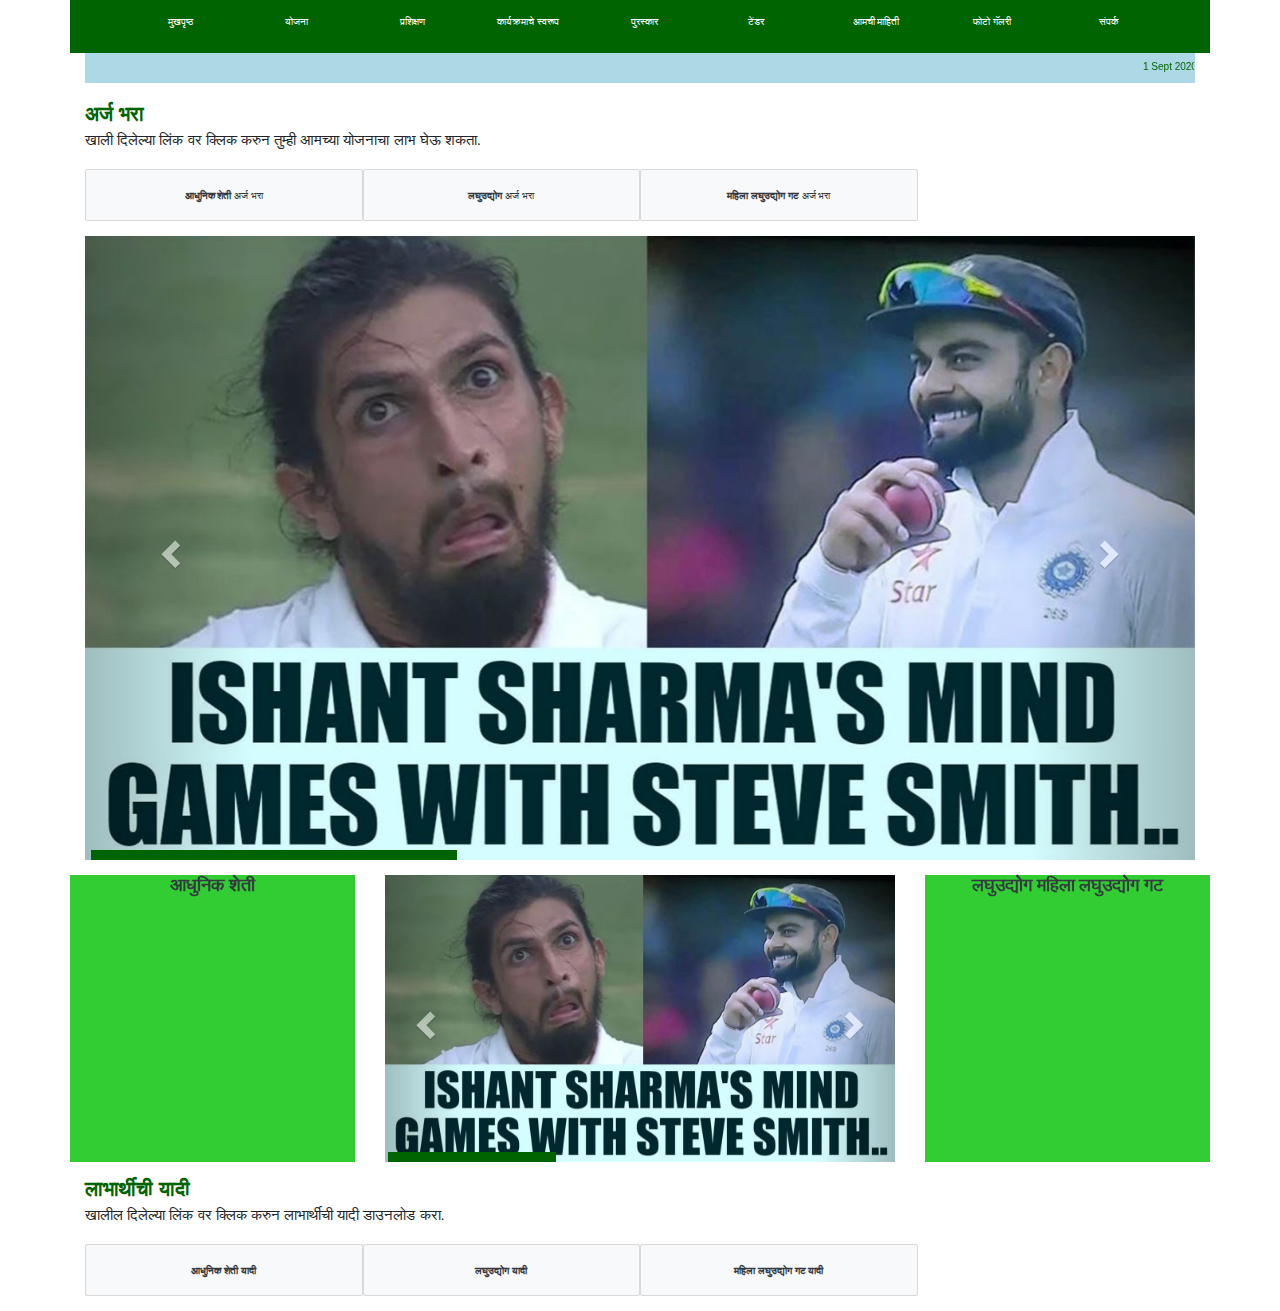
==== ie/index.html @ e4eb8f8a "remainingtouch" ====
<!DOCTYPE html>
<html lang="en">
<head>
  <title>कृषी आणि लघु उद्योग संघटना</title>
  <meta charset="utf-8">
  <meta name="viewport" content="width=device-width, initial-scale=1">
  <link rel="stylesheet" href="style.css">
  <link rel="stylesheet" href="https://maxcdn.bootstrapcdn.com/bootstrap/3.4.1/css/bootstrap.min.css">
  
  <script src="https://ajax.googleapis.com/ajax/libs/jquery/3.5.1/jquery.min.js"></script>
  <script src="https://maxcdn.bootstrapcdn.com/bootstrap/3.4.1/js/bootstrap.min.js"></script>
  <style>
    /* Remove the navbar's default margin-bottom and rounded borders */ 
    .navbar {
      margin-bottom: 0;
      border-radius: 0;
    }
    
    /* Set height of the grid so .sidenav can be 100% (adjust as needed) */
    .row.content {height: 450px}
    
    /* Set gray background color and 100% height */
    .sidenav {
      padding-top: 20px;
      background-color: #f1f1f1;
      height: 100%;
    }
    
    /* Set black background color, white text and some padding */
    footer {
      background-color: #555;
      color: white;
      padding: 15px;
    }
    
    /* On small screens, set height to 'auto' for sidenav and grid */
    @media screen and (max-width: 767px) {
      .sidenav {
        height: auto;
        padding: 15px;
      }
      .row.content {height:auto;} 
    }
  </style>
</head>
<body>

    <link href="//maxcdn.bootstrapcdn.com/bootstrap/4.1.1/css/bootstrap.min.css" rel="stylesheet" id="bootstrap-css">
    <script src="//maxcdn.bootstrapcdn.com/bootstrap/4.1.1/js/bootstrap.min.js"></script>
    <script src="//cdnjs.cloudflare.com/ajax/libs/jquery/3.2.1/jquery.min.js"></script>
    <!------ Include the above in your HEAD tag ---------->
    <div id="banner"></div>
        <!-- <div id="content">
        </div> -->
        <div class="menu-bar container">
        <ul>
            <li><a href="#"><i class="fa fa-home"></i>मुखपृष्ठ</a></li>
            <li><a href="#"><i class="fa fa-tasks"></i>योजना</a>
                <div class="sub-menu-1">
                    <ul>
                        <li><a href="#">1</a></li>
                        <li><a href="#">2</a></li>
                    </ul>
                </div>
            </li>
            <li><a href="#"><i class="fa fa-suitcase"></i>प्रशिक्षण</a>
                <div class="sub-menu-1">
                    <ul>
                        <li><a href="#">1</a></li>
                        <li><a href="#">2</a></li>
                    </ul>
                </div>
            </li>
            <li><a href="#"><i class="fa fa-info"></i>कार्यक्रमाचे स्वरूप</a>
                <div class="sub-menu-1">
                    <ul>
                        <li><a href="#">1</a></li>
                        <li><a href="#">2</a></li>
                    </ul>
                </div>    
            </li>
            <li><a href="#"><i class="fa fa-gift"></i>पुरस्कार</a>
                <div class="sub-menu-1">
                    <ul>
                        <li><a href="#">1</a></li>
                        <li><a href="#">2</a></li>
                    </ul>
                </div>
            </li>
            <li><a href="#">टेंडर</a></li>
            <li><a href="#"><i class="fa fa-info-circle"></i>आमची माहिती</a></li>
            <li><a href="#"><i class="fa fa-picture-o"></i>फोटो गॅलरी</a></li>
            <li><a href="#"><i class="fa fa-phone"></i>संपर्क</a></li>
        </ul>
        </div>
        <div class="container">
            <marquee direction="left" height="30" width="auto" bgcolor="lightblue" style="color: darkgreen;">1 Sept 2020</marquee>
        </div>
        <br>


        <!-- **************************************************************************** -->

        <div class="container">
            <h2 style="color:darkgreen"><b>अर्ज भरा</b></h2>
            <h4>खाली दिलेल्या लिंक वर क्लिक करुन तुम्ही आमच्या योजनाचा लाभ घेऊ शकता.</h4><br>
        </div>

        <!-- &&&&&&&&&&&&&&&&&&&&&&&&&&&&&&&&&&&&&&&&&&&&&&&&&&&&&&&&&&&&&&&&&&&&&&&&&&&&&& -->

        <div class="container text-center" style="width:100%;">
            <div class="card bg-light text-dark col-md-3">
              <div class="card-body"style="margin: 5px;"><b>आधुनिक शेती</b> अर्ज भरा</div>
            </div>
            <div class="card bg-light text-dark col-md-3">
                <div class="card-body" style="margin: 5px;"><b>लघुउद्योग</b> अर्ज भरा</div>
              </div>
            <div class="card bg-light text-dark col-md-3">
                <div class="card-body" style="margin: 5px;"><b>महिला लघुउद्योग गट</b> अर्ज भरा</div>
            </div>
          </div>
          <br>

        <!-- %%%%%%%%%%%%%%%%%%%%%%%%%%%%%%%%%%%%%%%%%%%%%%%%%%%%%%%%%%%%%%%%%%%%%%%%%%%%%%%% -->
        
     
        <div class="container">
            
            <div id="myCarousel" class="carousel slide" data-ride="carousel">
              <!-- Indicators -->
              <ol class="carousel-indicators">
                <li data-target="#Carousel" data-slide-to="0" class="active"></li>
                <li data-target="#Carousel" data-slide-to="1"></li>
                <li data-target="#Carousel" data-slide-to="2"></li>
              </ol>
          
              <!-- Wrapper for slides -->
              <div class="carousel-inner">
                <div class="item active">
                  <img src="cricket.jpg" alt="1" style="width:100%;">
                </div>
          
                <div class="item">
                  <img src="festival.jpg" alt="2" style="width:100%;">
                </div>
              
                <div class="item">
                  <img src="general.jpg" alt="3" style="width:100%;">
                </div>
              </div>
          
              <!-- Left and right controls -->
              <a class="left carousel-control" href="#myCarousel" data-slide="prev">
                <span class="glyphicon glyphicon-chevron-left"></span>
                <span class="sr-only">Previous</span>
              </a>
              <a class="right carousel-control" href="#myCarousel" data-slide="next">
                <span class="glyphicon glyphicon-chevron-right"></span>
                <span class="sr-only">Next</span>
              </a>
            </div>
          </div>
          <br>
          <!-- ++++++++++++++++++++++++++++++++++++++++++++++++++++++++++++++ -->

          <div class="container">
          <div class="row">
            <div class="col-sm-3 text-dark" style="background-color: limegreen; text-align: center;"><h3><b>आधुनिक शेती</b></h3></div>
            <div class="col-sm-6"><div class="container">
            
                <div id="myCarousel" class="carousel slide" data-ride="carousel">
                  <!-- Indicators -->
                  <ol class="carousel-indicators">
                    <li data-target="#Carousel" data-slide-to="0" class="active"></li>
                    <li data-target="#Carousel" data-slide-to="1"></li>
                    <li data-target="#Carousel" data-slide-to="2"></li>
                  </ol>
              
                  <!-- Wrapper for slides -->
                  <div class="carousel-inner">
                    <div class="item active">
                      <img src="cricket.jpg" alt="1" style="width:100%;">
                    </div>
              
                    <div class="item">
                      <img src="festival.jpg" alt="2" style="width:100%;">
                    </div>
                  
                    <div class="item">
                      <img src="general.jpg" alt="3" style="width:100%;">
                    </div>
                  </div>
              
                  <!-- Left and right controls -->
                  <a class="left carousel-control" href="#myCarousel" data-slide="prev">
                    <span class="glyphicon glyphicon-chevron-left"></span>
                    <span class="sr-only">Previous</span>
                  </a>
                  <a class="right carousel-control" href="#myCarousel" data-slide="next">
                    <span class="glyphicon glyphicon-chevron-right"></span>
                    <span class="sr-only">Next</span>
                  </a>
                </div>
              </div></div>
              <div class="col-sm-3 text-dark" style="background-color: limegreen; text-align: center;"><h3><b>लघुउद्योग महिला लघुउद्योग गट</b></h3></div>
          </div>
        </div>
        <br>


          <!-- **************************************************************** -->
          <div class="container">
            <h2 style="color:darkgreen"><b>लाभार्थीची यादी</b></h2>
            <h4>खालील दिलेल्या लिंक वर क्लिक करुन लाभार्थीची यादी डाउनलोड करा.</h4><br>
        </div>



          <!-- @@@@@@@@@@@@@@@@@@@@@@@@@@@@@@@@@@@@@@@@@@@@@@@@@@@@@@@@@@@@@@@@@ -->

          <div class="container text-center" style="width:100%;">
            <div class="card bg-light text-dark col-md-3">
              <div class="card-body"style="margin: 5px;"><b>आधुनिक शेती यादी</b></div>
            </div>
            <div class="card bg-light text-dark col-md-3">
                <div class="card-body" style="margin: 5px;"><b>लघुउद्योग यादी</b></div>
              </div>
            <div class="card bg-light text-dark col-md-3">
                <div class="card-body" style="margin: 5px;"><b>महिला लघुउद्योग गट यादी</b></div>
            </div>
          </div>
          <br>

          <!-- @@@@@@@@@@@@@@@@@@@@@@@@@@@@@@@@@@@@@@@@@@@@@@@@@@@@@@@@@@@@@@@@@@@@@ -->





<!-- <footer class="container-fluid text-center">
  <p>Footer Text</p>
</footer> -->

</body>
</html>
---- ie/style.css ----
*
{
    padding: 0;
    margin: 0;
    box-sizing: border-box;
}
body
{
    background-size: cover;
    background-position: center;
    font-family: sans-serif;
}
.menu-bar
{
    background: rgb(0, 100, 0);
    text-align: center;
}
.menu-bar ul
{
    display: inline-flex;
    list-style: none;
    color: #ffffff;
}
.menu-bar ul li
{
    width: 100px;
    margin: 8px;
    padding: 6px;
}
.menu-bar ul li a
{
    text-decoration: none;
    color: #ffffff;
}
.active, .menu-bar ul li:hover
{
    background: #2bab0d;
    border-radius: 3px;
}
.menu-bar .fa
{
    margin-right: 8px;
}
.sub-menu-1
{
    display: none;
}
.menu-bar ul li:hover .sub-menu-1
{
    display: block;
    position: absolute;
    background: rgb(0, 100, 0);
    margin-top: 15px;
    margin-left: -15px;
}
.menu-bar ul li:hover .sub-menu-1 ul
{
    display: block;
    margin: 10px;
}
.menu-bar ul li:hover .sub-menu-1 ul li
{
    width: 150px;
    padding: 10px;
    border-bottom: 1px dotted #fff;
    background: transparent;
    border-radius: 0;
    text-align: left;
}
.menu-bar ul li:hover .sub-menu-1 ul li:last-child
{
    border-bottom: none;
}
.menu-bar ul li:hover .sub-menu-1 ul li a:hover
{
    color: #b2ff00;
}

marquee
{
  
    padding-top: 5px;
    border: solid 1px lightblue;
}

/* _________________________________________________________ */

#banner
{
    background:url("/title_logo.png");
    width: 100%;

}


/* *********************************************************** */

.item img {
    width: 100%;
    height: fit-content;
  }
  
  .carousel {
    position: relative;
    width: 100%;
    height: fit-content;
  }
  
  ol.carousel-indicators {
    position: absolute;
    bottom: 0;
    margin: 0;
    left: 0;
    right: 0;
    width: auto;
  }
  
  ol.carousel-indicators li,
  ol.carousel-indicators li.active {
    float: left;
    width: 33%;
    height: 10px;
    margin: 0;
    border-radius: 0;
    border: 0;
    background: transparent;
  }
  
  ol.carousel-indicators li.active {
    background: darkgreen;
  }
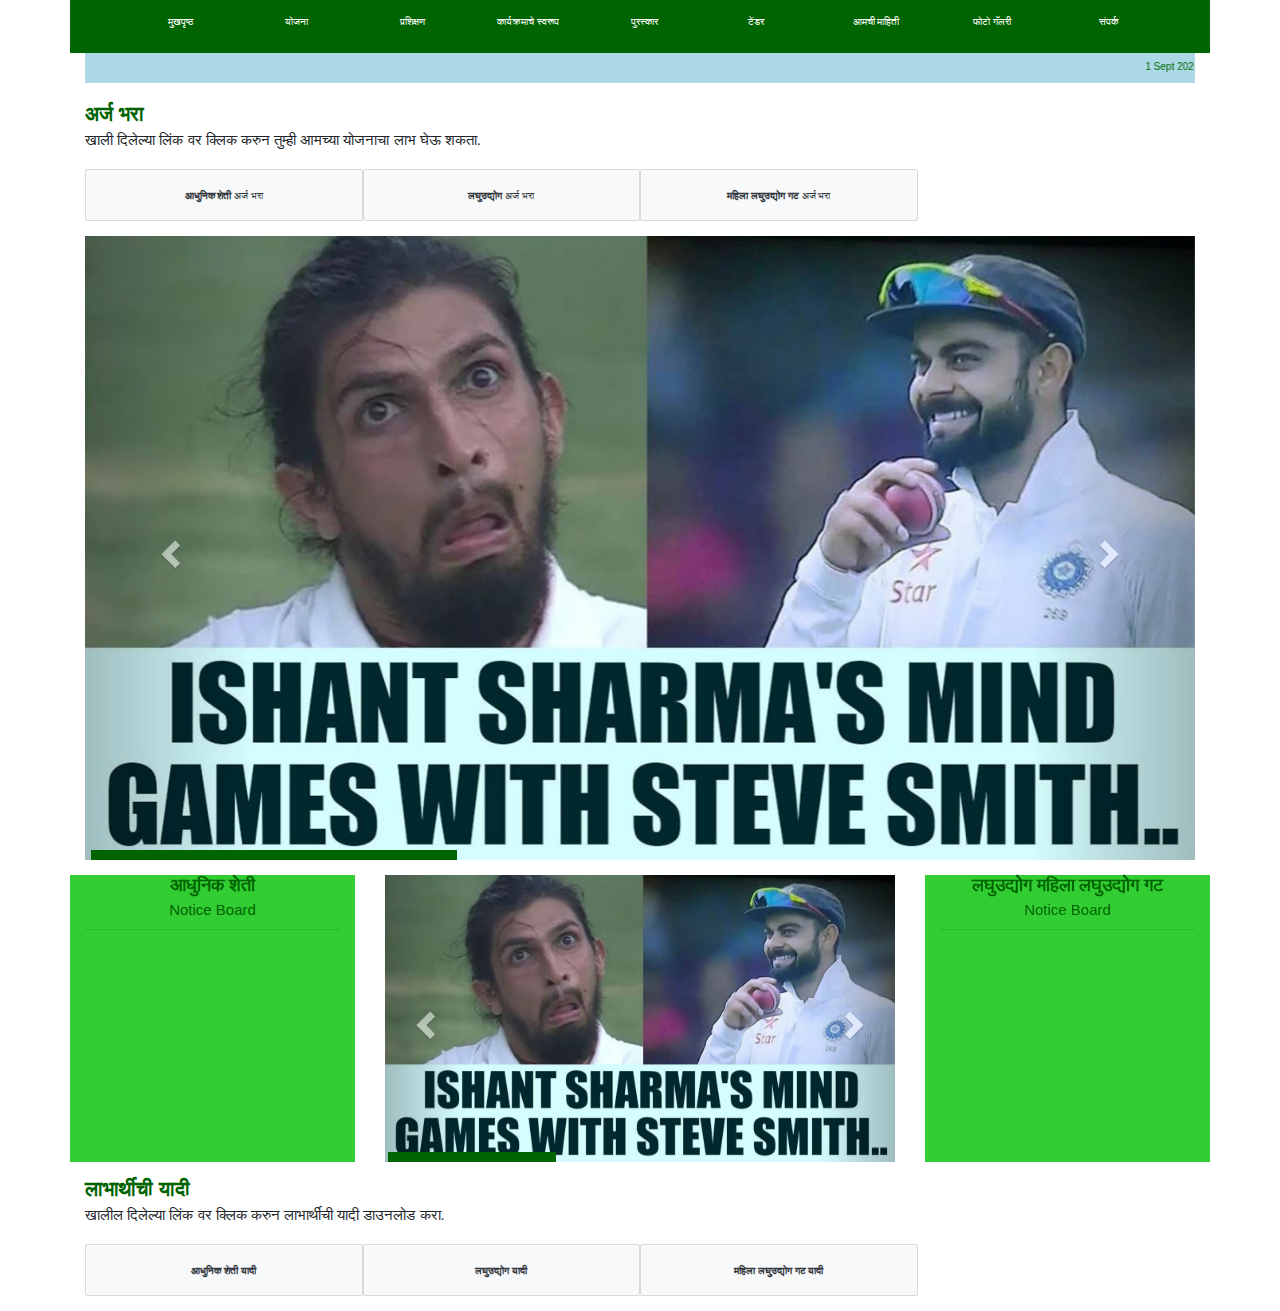
==== commit 1e52adf8: "y" ====
--- a/ie/index.html
+++ b/ie/index.html
@@ -145,7 +145,7 @@
                 </div>
               
                 <div class="item">
-                  <img src="general.jpg" alt="3" style="width:100%;">
+                  <img src="" alt="3" style="width:100%;">
                 </div>
               </div>
           
@@ -165,7 +165,9 @@
 
           <div class="container">
           <div class="row">
-            <div class="col-sm-3 text-dark" style="background-color: limegreen; text-align: center;"><h3><b>आधुनिक शेती</b></h3></div>
+            <div class="col-sm-3" style="background-color: limegreen; text-align: center; color: darkgreen;"><h3><b>आधुनिक शेती</b></h3><h4>Notice Board</h4><hr>
+
+            </div>
             <div class="col-sm-6"><div class="container">
             
                 <div id="myCarousel" class="carousel slide" data-ride="carousel">
@@ -187,7 +189,7 @@
                     </div>
                   
                     <div class="item">
-                      <img src="general.jpg" alt="3" style="width:100%;">
+                      <img src="" alt="3" style="width:100%;">
                     </div>
                   </div>
               
@@ -202,7 +204,9 @@
                   </a>
                 </div>
               </div></div>
-              <div class="col-sm-3 text-dark" style="background-color: limegreen; text-align: center;"><h3><b>लघुउद्योग महिला लघुउद्योग गट</b></h3></div>
+              <div class="col-sm-3" style="background-color: limegreen; text-align: center; color: darkgreen;"><h3><b>लघुउद्योग महिला लघुउद्योग गट</b></h3><h4>Notice Board</h4><hr>
+                              
+              </div>
           </div>
         </div>
         <br>
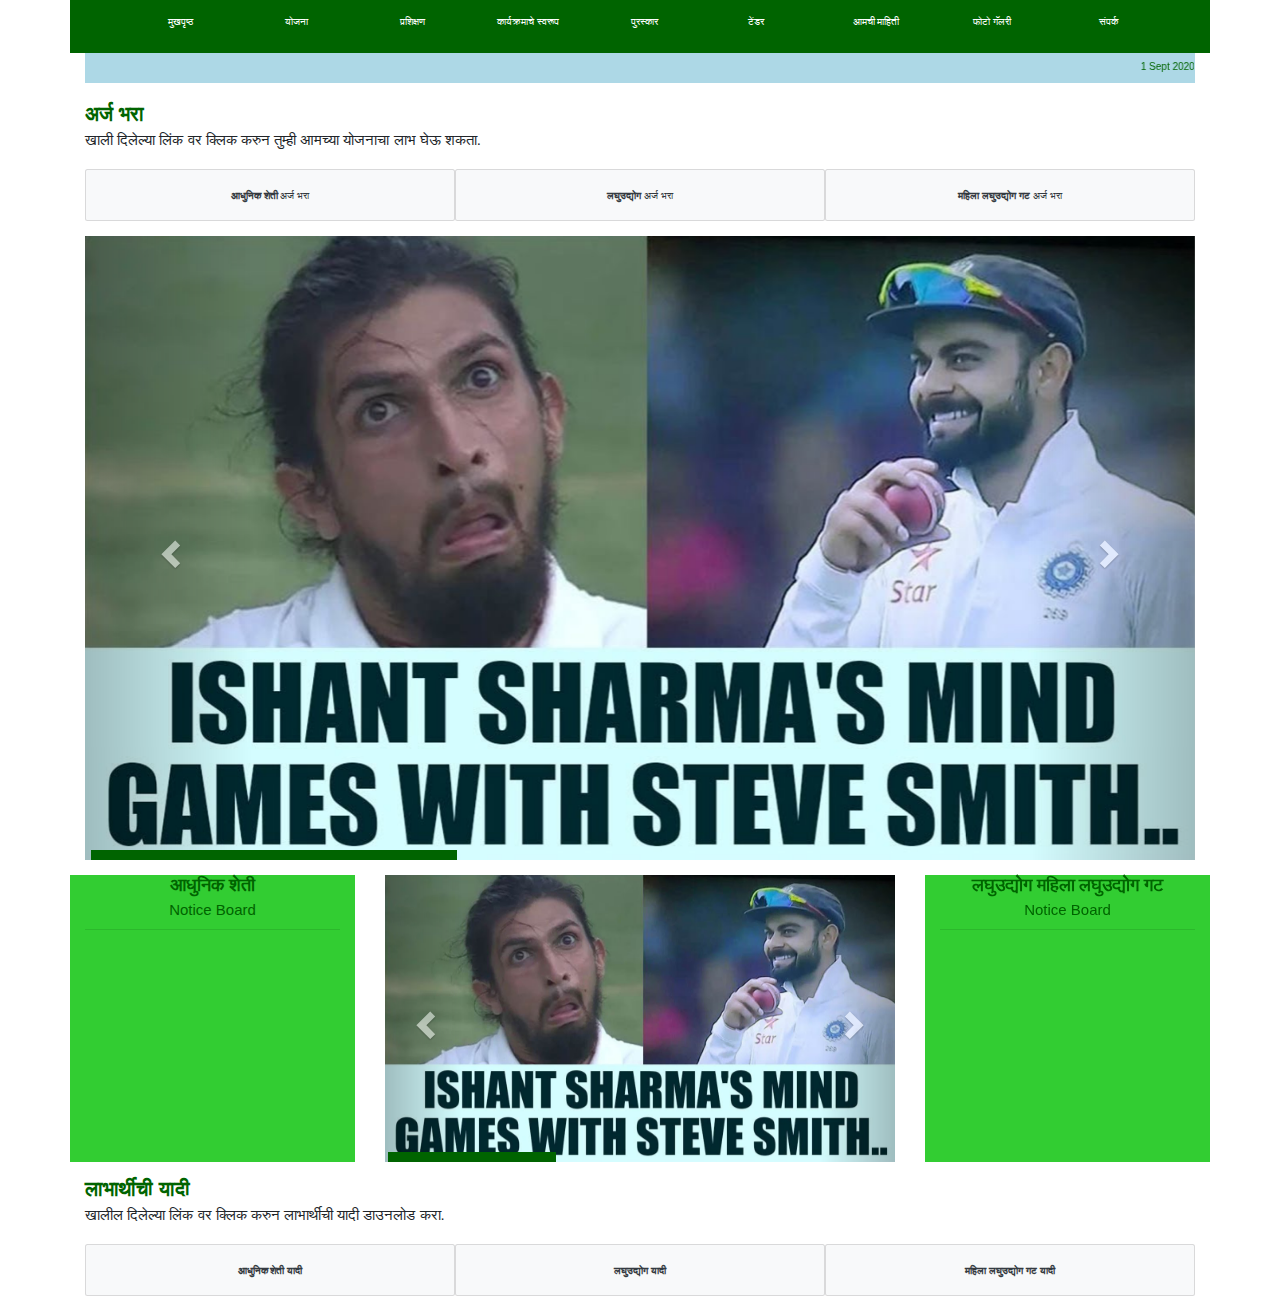
==== commit 11be780a: "y" ====
--- a/ie/index.html
+++ b/ie/index.html
@@ -109,13 +109,13 @@
         <!-- &&&&&&&&&&&&&&&&&&&&&&&&&&&&&&&&&&&&&&&&&&&&&&&&&&&&&&&&&&&&&&&&&&&&&&&&&&&&&& -->
 
         <div class="container text-center" style="width:100%;">
-            <div class="card bg-light text-dark col-md-3">
+            <div class="card bg-light text-dark col-md-4">
               <div class="card-body"style="margin: 5px;"><b>आधुनिक शेती</b> अर्ज भरा</div>
             </div>
-            <div class="card bg-light text-dark col-md-3">
+            <div class="card bg-light text-dark col-md-4">
                 <div class="card-body" style="margin: 5px;"><b>लघुउद्योग</b> अर्ज भरा</div>
               </div>
-            <div class="card bg-light text-dark col-md-3">
+            <div class="card bg-light text-dark col-md-4">
                 <div class="card-body" style="margin: 5px;"><b>महिला लघुउद्योग गट</b> अर्ज भरा</div>
             </div>
           </div>
@@ -223,13 +223,13 @@
           <!-- @@@@@@@@@@@@@@@@@@@@@@@@@@@@@@@@@@@@@@@@@@@@@@@@@@@@@@@@@@@@@@@@@ -->
 
           <div class="container text-center" style="width:100%;">
-            <div class="card bg-light text-dark col-md-3">
+            <div class="card bg-light text-dark col-md-4">
               <div class="card-body"style="margin: 5px;"><b>आधुनिक शेती यादी</b></div>
             </div>
-            <div class="card bg-light text-dark col-md-3">
+            <div class="card bg-light text-dark col-md-4">
                 <div class="card-body" style="margin: 5px;"><b>लघुउद्योग यादी</b></div>
               </div>
-            <div class="card bg-light text-dark col-md-3">
+            <div class="card bg-light text-dark col-md-4">
                 <div class="card-body" style="margin: 5px;"><b>महिला लघुउद्योग गट यादी</b></div>
             </div>
           </div>
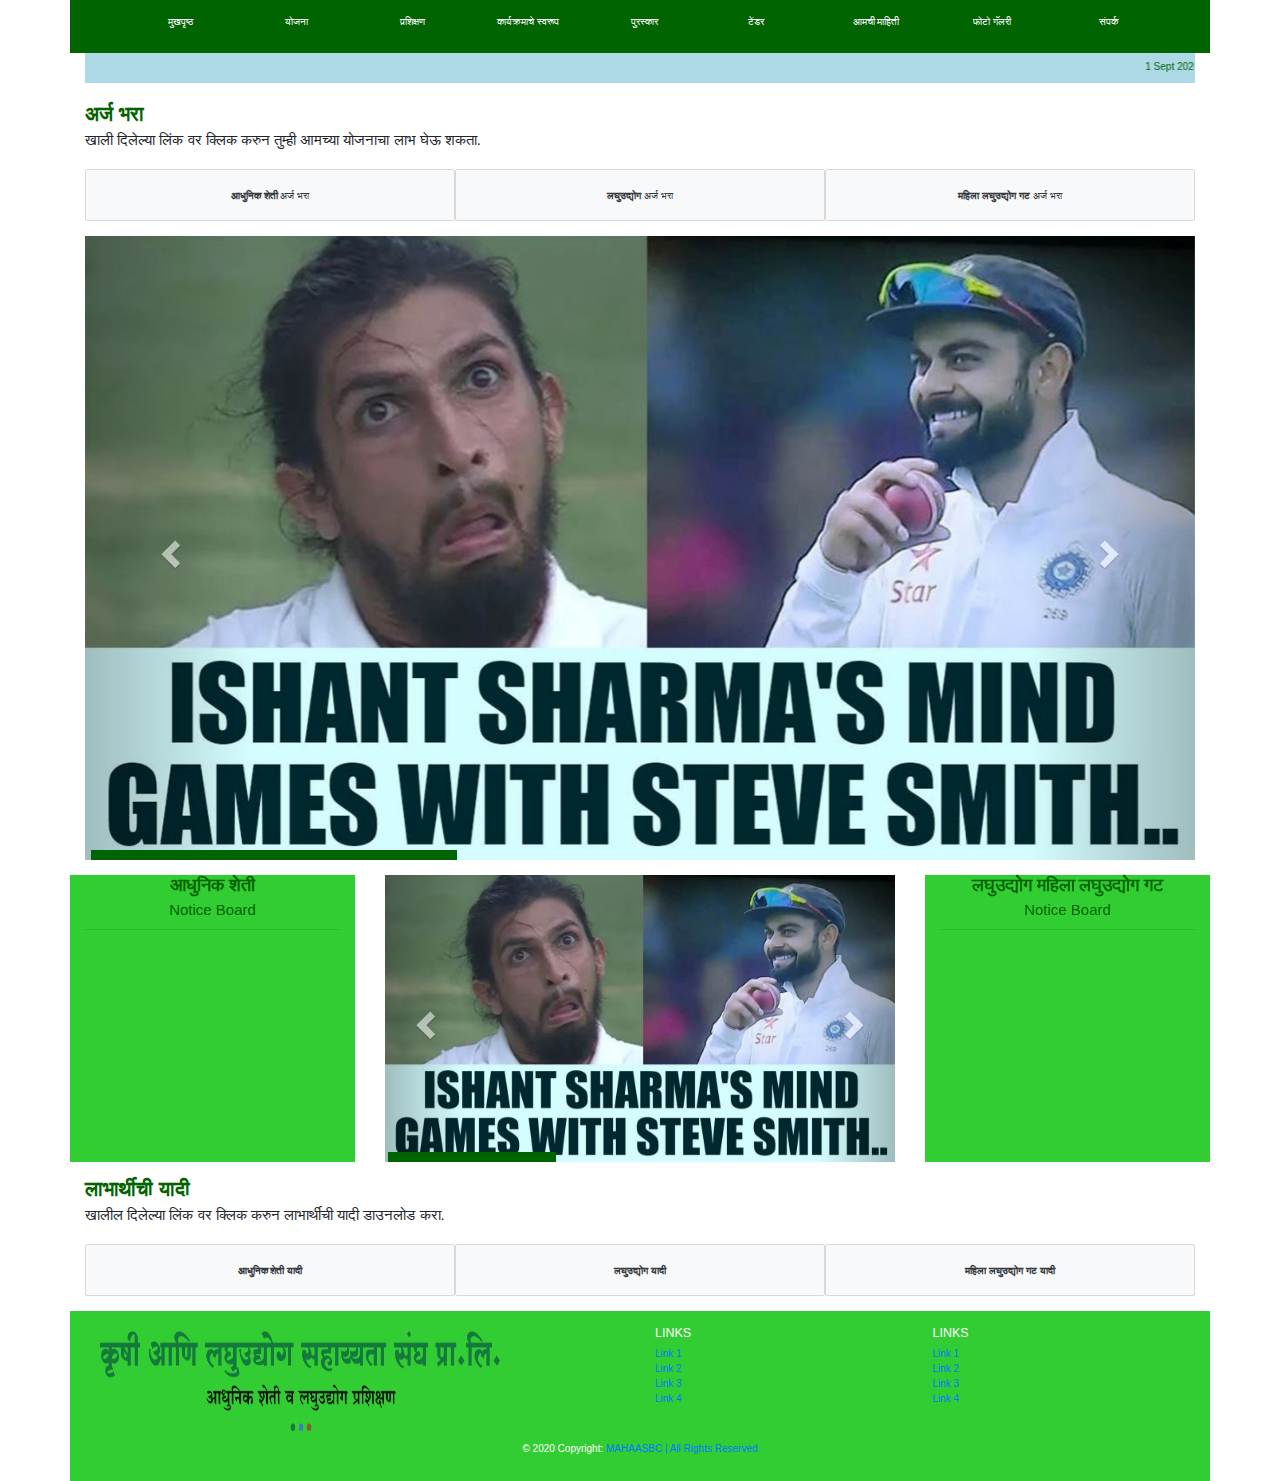
==== commit 3f944ce4: "Retouch" ====
--- a/ie/index.html
+++ b/ie/index.html
@@ -239,11 +239,94 @@
 
 
 
-
-
-<!-- <footer class="container-fluid text-center">
-  <p>Footer Text</p>
-</footer> -->
+<!-- \\\\\\\\\\\\\\\\\\\\\\\\\\\\\\\\\\\\\\\\\\\\\\\\\\\\\\\\\\\\\\\\\\\\\\\\\\\ -->
+
+<!-- Footer -->
+<footer class="container page-footer font-small limegreen pt-4" style="background-color: limegreen;">
+
+  <!-- Footer Links -->
+  <div class="container-fluid text-center text-md-left">
+
+    <!-- Grid row -->
+    <div class="row">
+
+      <!-- Grid column -->
+      <div class="col-md-6 mt-md-0 mt-3">
+
+        <!-- Content -->
+        <h5 class="text-uppercase"></h5>
+        <img src="/asbclogo_wide.png" alt="MAHAASBC" height="100px" width="400px">
+
+      </div>
+      <!-- Grid column -->
+
+      <hr class="clearfix w-100 d-md-none pb-3">
+
+      <!-- Grid column -->
+      <div class="col-md-3 mb-md-0 mb-3">
+
+        <!-- Links -->
+        <h5 class="text-uppercase">Links</h5>
+
+        <ul class="list-unstyled">
+          <li>
+            <a href="#!">Link 1</a>
+          </li>
+          <li>
+            <a href="#!">Link 2</a>
+          </li>
+          <li>
+            <a href="#!">Link 3</a>
+          </li>
+          <li>
+            <a href="#!">Link 4</a>
+          </li>
+        </ul>
+
+      </div>
+      <!-- Grid column -->
+
+      <!-- Grid column -->
+      <div class="col-md-3 mb-md-0 mb-3">
+
+        <!-- Links -->
+        <h5 class="text-uppercase">Links</h5>
+
+        <ul class="list-unstyled">
+          <li>
+            <a href="#!">Link 1</a>
+          </li>
+          <li>
+            <a href="#!">Link 2</a>
+          </li>
+          <li>
+            <a href="#!">Link 3</a>
+          </li>
+          <li>
+            <a href="#!">Link 4</a>
+          </li>
+        </ul>
+
+      </div>
+      <!-- Grid column -->
+
+    </div>
+    <!-- Grid row -->
+
+  </div>
+  <!-- Footer Links -->
+
+  <!-- Copyright -->
+  <div class="footer-copyright text-center py-3">© 2020 Copyright:
+    <a href="#"> MAHAASBC | All Rights Reserved</a>
+  </div>
+  <!-- Copyright -->
+
+</footer>
+<!-- Footer -->
+
+
+<!-- \\\\\\\\\\\\\\\\\\\\\\\\\\\\\\\\\\\\\\\\\\\\\\\\\\\\\\\\\\\\\\\\\\\\\\\\\\\\ -->
 
 </body>
 </html>
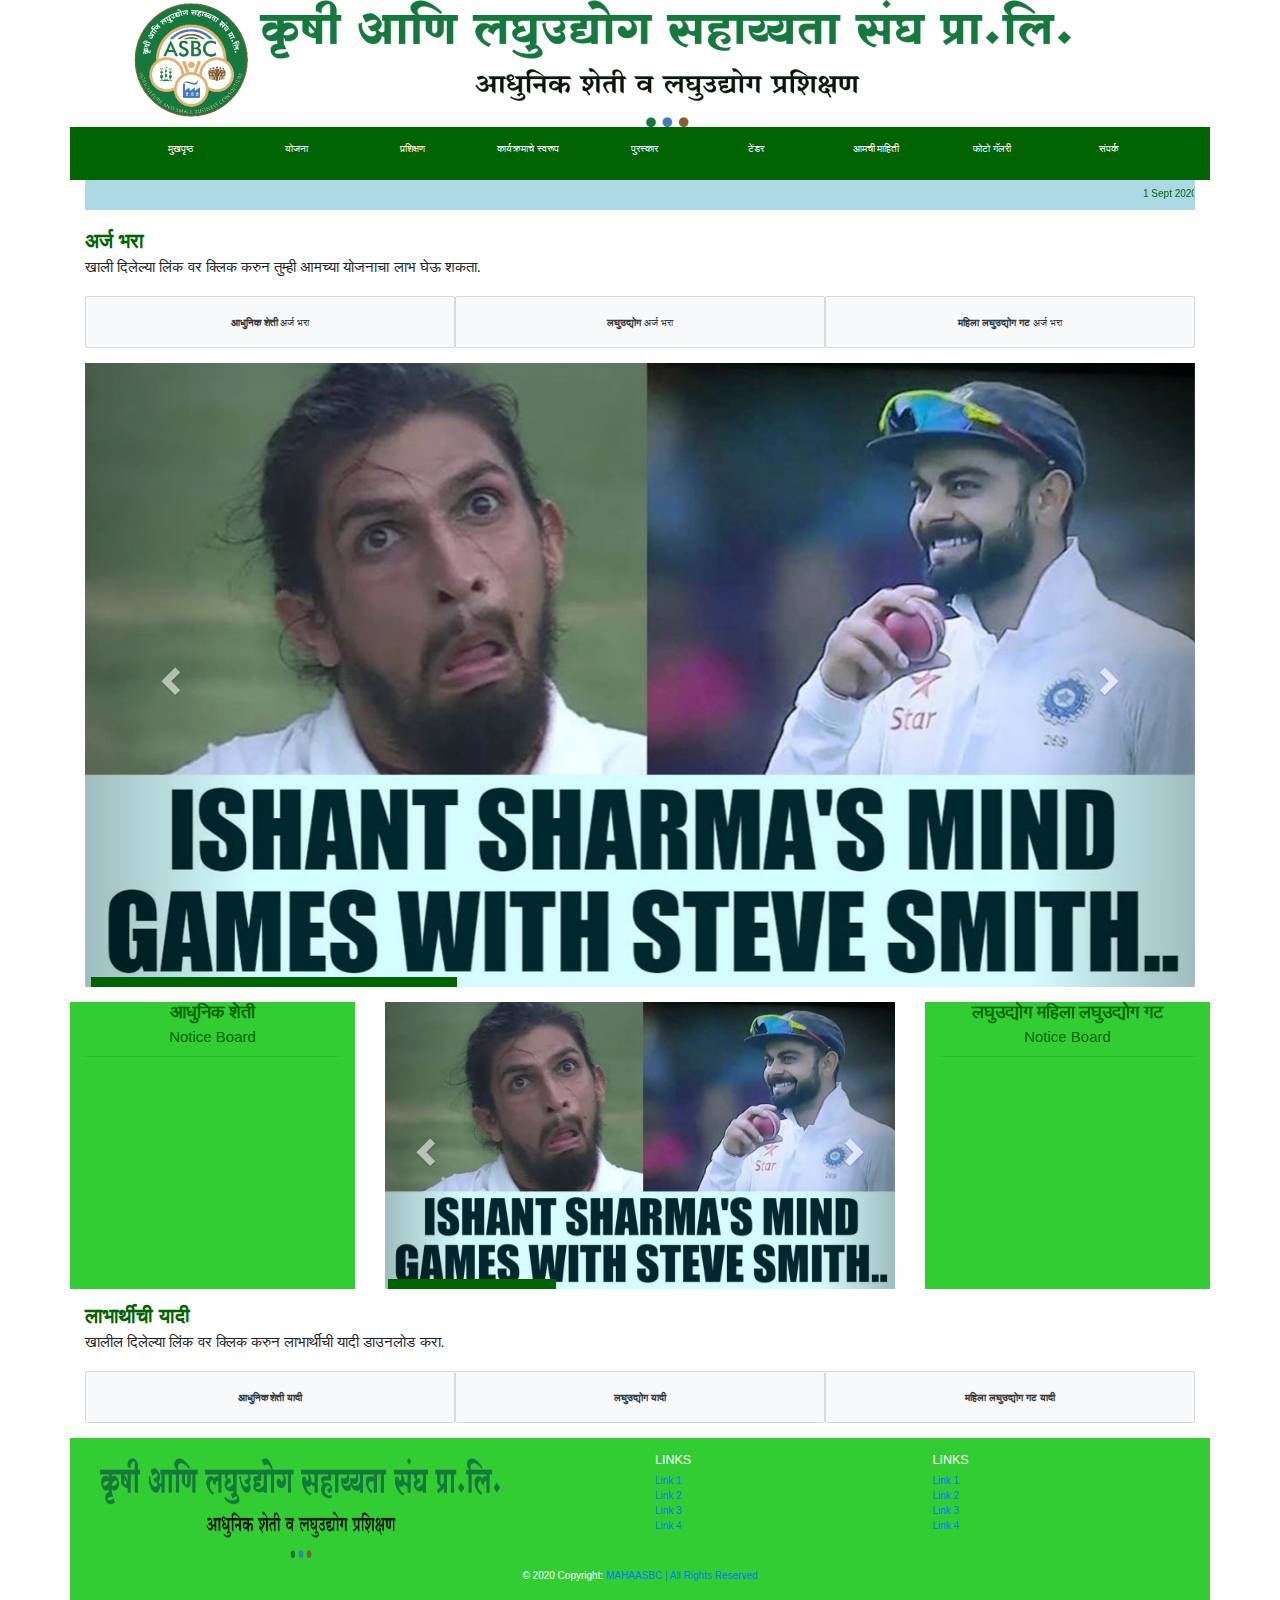
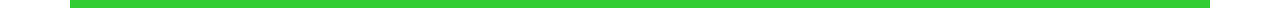
==== commit 0375049e: "r" ====
--- a/ie/index.html
+++ b/ie/index.html
@@ -49,7 +49,7 @@
     <script src="//maxcdn.bootstrapcdn.com/bootstrap/4.1.1/js/bootstrap.min.js"></script>
     <script src="//cdnjs.cloudflare.com/ajax/libs/jquery/3.2.1/jquery.min.js"></script>
     <!------ Include the above in your HEAD tag ---------->
-    <div id="banner"></div>
+    <div class="container" id="banner"><img src="/title_logo.png" alt=""></div>
         <!-- <div id="content">
         </div> -->
         <div class="menu-bar container">
--- a/ie/style.css
+++ b/ie/style.css
@@ -87,8 +87,9 @@
 
 #banner
 {
-    background:url("/title_logo.png");
+    background: url("") no-repeat;
     width: 100%;
+    
 
 }
 
